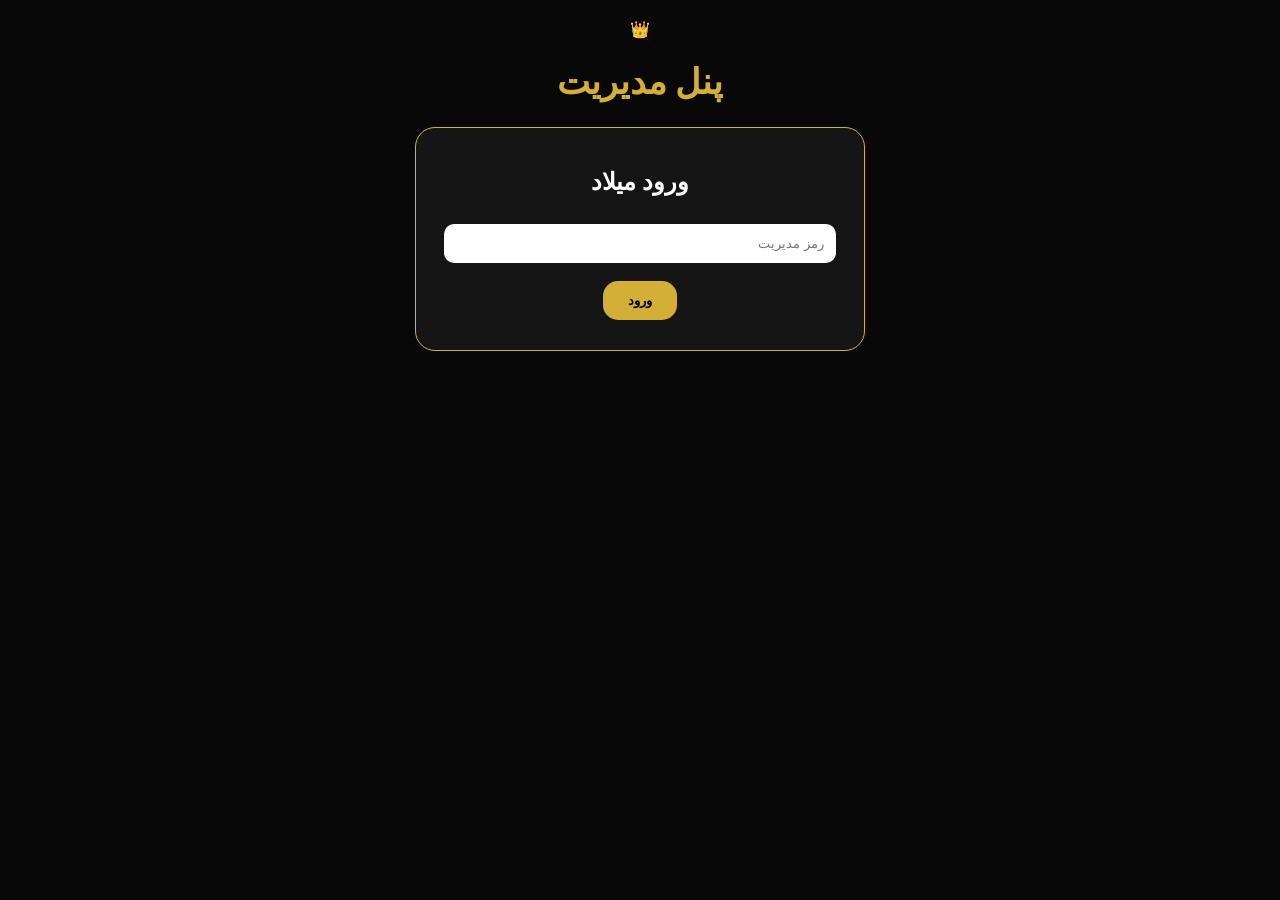
==== admin.html @ ca3648fb "Create admin.html" ====
<!DOCTYPE html>
<html lang="fa" dir="rtl">

<head>
<meta charset="UTF-8">
<title>پنل مدیریت کل‌کل کلاب</title>

<link rel="stylesheet" href="style.css">

</head>

<body>


<div class="container">


<div class="logo">
👑
<h1>پنل مدیریت</h1>
</div>



<div class="card" id="loginAdmin">


<h2>ورود میلاد</h2>


<input id="password" placeholder="رمز مدیریت">


<button onclick="adminLogin()">
ورود
</button>


</div>



<div class="card hidden" id="panel">


<h2>
⚽ ثبت نتیجه بازی
</h2>


<p>
ایران 🇮🇷 - برزیل 🇧🇷
</p>


<input id="iranResult" placeholder="گل ایران">

<input id="brazilResult" placeholder="گل برزیل">



<h3>گل اول</h3>


<select id="goalTeam">

<option>ایران</option>
<option>برزیل</option>
<option>بدون گل</option>

</select>


<br>


<button onclick="saveResult()">
ثبت نتیجه
</button>


</div>


</div>


<script src="admin.js"></script>

</body>

</html>
---- style.css ----
body{

background:#080808;
color:white;
font-family:tahoma;
margin:0;

}


.container{

max-width:450px;
margin:auto;
padding:20px;

}


.logo{

text-align:center;
color:#d4af37;

}


.logo h1{

font-size:35px;

}


.card{

background:#151515;
border:1px solid #d4af37;
border-radius:20px;
padding:20px;
margin-top:20px;
text-align:center;

}


select,input{

width:90%;
padding:12px;
margin:8px;
border-radius:10px;
border:none;

}


button{

background:#d4af37;
color:black;
border:none;
padding:12px 25px;
border-radius:15px;
font-weight:bold;
cursor:pointer;
margin:10px;

}


.score{

font-size:25px;
color:#d4af37;

}


.hidden{

display:none;

}


.rank{

padding:10px;
border-bottom:1px solid #444;

}
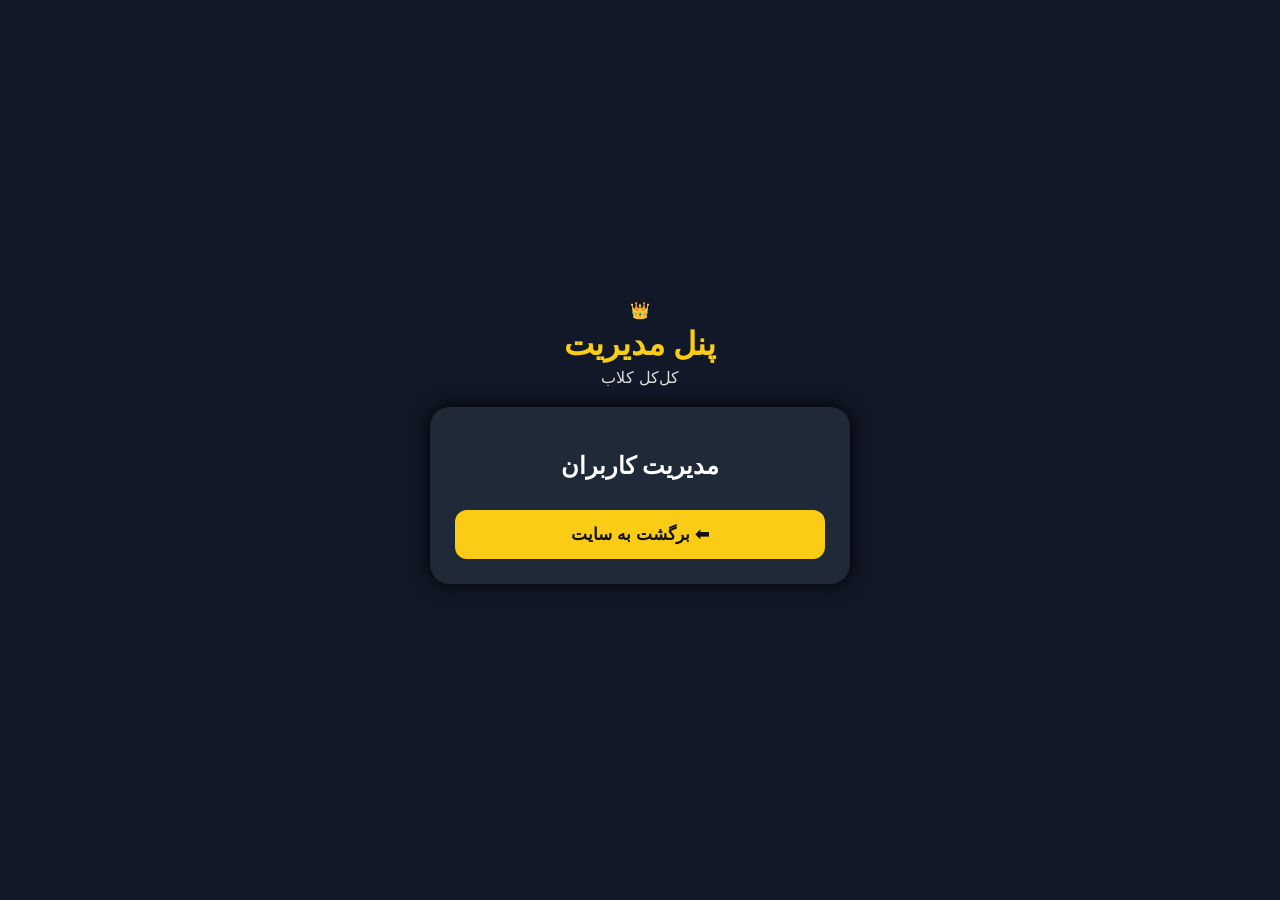
==== commit b2384879: "Update admin.html" ====
--- a/admin.html
+++ b/admin.html
@@ -2,15 +2,18 @@
 <html lang="fa" dir="rtl">
 
 <head>
+
 <meta charset="UTF-8">
-<title>پنل مدیریت کل‌کل کلاب</title>
+<meta name="viewport" content="width=device-width, initial-scale=1.0">
+
+<title>پنل مدیریت</title>
 
 <link rel="stylesheet" href="style.css">
 
 </head>
 
+
 <body>
-
 
 <div class="container">
 
@@ -18,64 +21,27 @@
 <div class="logo">
 👑
 <h1>پنل مدیریت</h1>
+<p>کل‌کل کلاب</p>
 </div>
 
 
 
-<div class="card" id="loginAdmin">
+<div class="card">
+
+<h2>
+مدیریت کاربران
+</h2>
 
 
-<h2>ورود میلاد</h2>
-
-
-<input id="password" placeholder="رمز مدیریت">
-
-
-<button onclick="adminLogin()">
-ورود
-</button>
-
+<div id="usersList">
 
 </div>
 
 
+<button onclick="backSite()">
 
-<div class="card hidden" id="panel">
+⬅ برگشت به سایت
 
-
-<h2>
-⚽ ثبت نتیجه بازی
-</h2>
-
-
-<p>
-ایران 🇮🇷 - برزیل 🇧🇷
-</p>
-
-
-<input id="iranResult" placeholder="گل ایران">
-
-<input id="brazilResult" placeholder="گل برزیل">
-
-
-
-<h3>گل اول</h3>
-
-
-<select id="goalTeam">
-
-<option>ایران</option>
-<option>برزیل</option>
-<option>بدون گل</option>
-
-</select>
-
-
-<br>
-
-
-<button onclick="saveResult()">
-ثبت نتیجه
 </button>
 
 
@@ -85,6 +51,7 @@
 </div>
 
 
+
 <script src="admin.js"></script>
 
 </body>
--- a/style.css
+++ b/style.css
@@ -1,92 +1,102 @@
-body{
-
-background:#080808;
-color:white;
-font-family:tahoma;
-margin:0;
-
+*{
+box-sizing:border-box;
+font-family:tahoma, sans-serif;
 }
 
+body{
+margin:0;
+background:#111827;
+color:white;
+min-height:100vh;
+display:flex;
+justify-content:center;
+align-items:center;
+}
 
 .container{
-
-max-width:450px;
-margin:auto;
-padding:20px;
-
+width:95%;
+max-width:420px;
 }
 
-
 .logo{
-
 text-align:center;
-color:#d4af37;
-
+margin-bottom:20px;
 }
 
+.logo h1{
+margin:5px;
+font-size:32px;
+color:#facc15;
+}
 
-.logo h1{
-
-font-size:35px;
-
+.logo p{
+margin:0;
+color:#ddd;
 }
 
 
 .card{
-
-background:#151515;
-border:1px solid #d4af37;
+background:#1f2937;
+padding:25px;
 border-radius:20px;
-padding:20px;
-margin-top:20px;
-text-align:center;
-
+box-shadow:0 0 20px #000;
+margin-bottom:15px;
 }
 
 
-select,input{
+.hidden{
+display:none;
+}
 
-width:90%;
-padding:12px;
-margin:8px;
+
+h2{
+text-align:center;
+}
+
+
+input{
+width:100%;
+padding:14px;
+margin:8px 0;
+border:none;
 border-radius:10px;
-border:none;
-
+font-size:16px;
+text-align:center;
 }
 
 
 button{
-
-background:#d4af37;
-color:black;
+width:100%;
+padding:14px;
+margin-top:10px;
 border:none;
-padding:12px 25px;
-border-radius:15px;
+border-radius:12px;
+background:#facc15;
+color:#111;
+font-size:17px;
 font-weight:bold;
 cursor:pointer;
-margin:10px;
+}
 
+
+button:hover{
+opacity:.8;
 }
 
 
 .score{
-
-font-size:25px;
-color:#d4af37;
-
+background:#374151;
+padding:15px;
+border-radius:12px;
+text-align:center;
+margin:15px 0;
+font-size:20px;
 }
 
 
-.hidden{
-
-display:none;
-
+#ranking{
+background:#374151;
+padding:15px;
+border-radius:10px;
+min-height:50px;
 }
-
-
-.rank{
-
-padding:10px;
-border-bottom:1px solid #444;
-
-}
